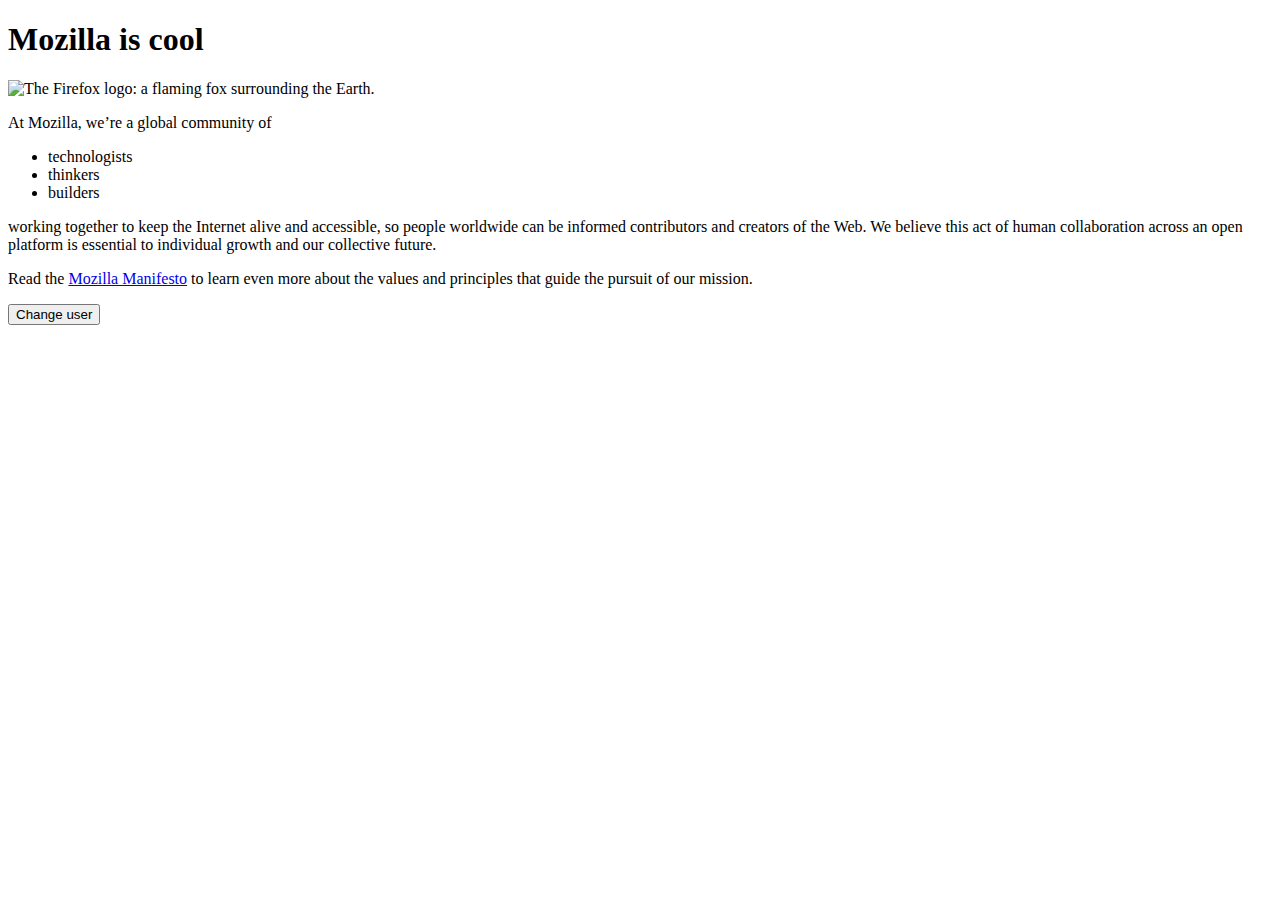
==== index.html @ 5f3b14e9 "Add files via upload" ====
<!DOCTYPE html>
<html>
  <head>
    <meta charset="utf-8">
    <title>My test page</title>
    <link href='http://fonts.googleapis.com/css?family=Open+Sans' rel='stylesheet' type='text/css'>
    <link href="../styles/style.css" rel="stylesheet" type="text/css">
  </head>
  <body>
    <h1>Mozilla is cool</h1>
    <img src="../images/firefox-icon.png" alt="The Firefox logo: a flaming fox surrounding the Earth.">

    <p>At Mozilla, we’re a global community of</p>
    
    <ul> <!-- changed to list in the tutorial -->
      <li>technologists</li>
      <li>thinkers</li>
      <li>builders</li>
    </ul>

    <p>working together to keep the Internet alive and accessible, so people worldwide can be informed contributors and creators of the Web. We believe this act of human collaboration across an open platform is essential to individual growth and our collective future.</p>

    <p>Read the <a href="https://www.mozilla.org/en-US/about/manifesto/">Mozilla Manifesto</a> to learn even more about the values and principles that guide the pursuit of our mission.</p>
<button>Change user</button>
<script src="..	/scripts/main1.js"></script>
	</body>
</html>
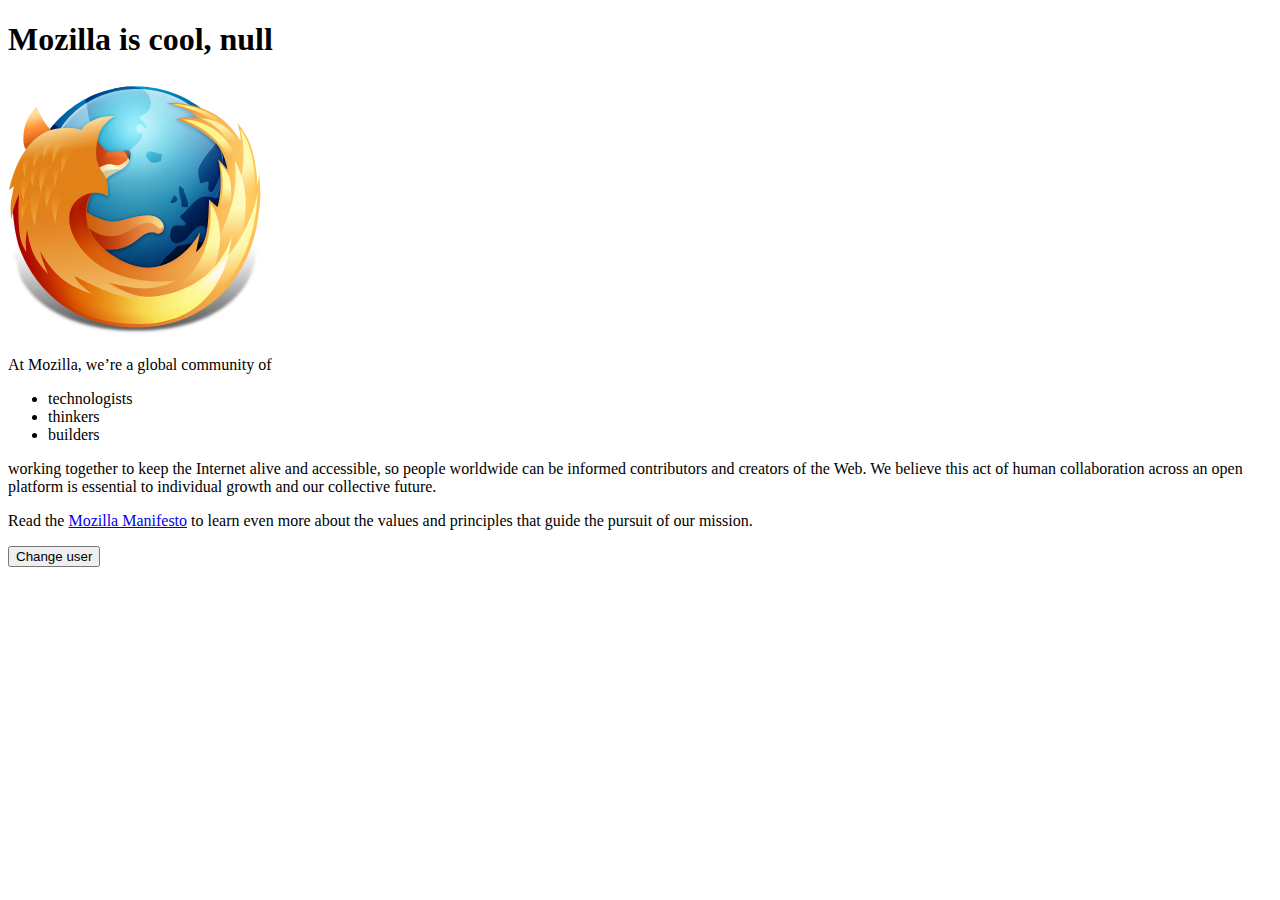
==== commit ed788c01: "Update index.html" ====
--- a/index.html
+++ b/index.html
@@ -8,7 +8,7 @@
   </head>
   <body>
     <h1>Mozilla is cool</h1>
-    <img src="../images/firefox-icon.png" alt="The Firefox logo: a flaming fox surrounding the Earth.">
+    <img src="firefox-icon.png" alt="The Firefox logo: a flaming fox surrounding the Earth.">
 
     <p>At Mozilla, we’re a global community of</p>
     
@@ -22,6 +22,6 @@
 
     <p>Read the <a href="https://www.mozilla.org/en-US/about/manifesto/">Mozilla Manifesto</a> to learn even more about the values and principles that guide the pursuit of our mission.</p>
 <button>Change user</button>
-<script src="..	/scripts/main1.js"></script>
+<script src="main1.js"></script>
 	</body>
-</html>+</html>
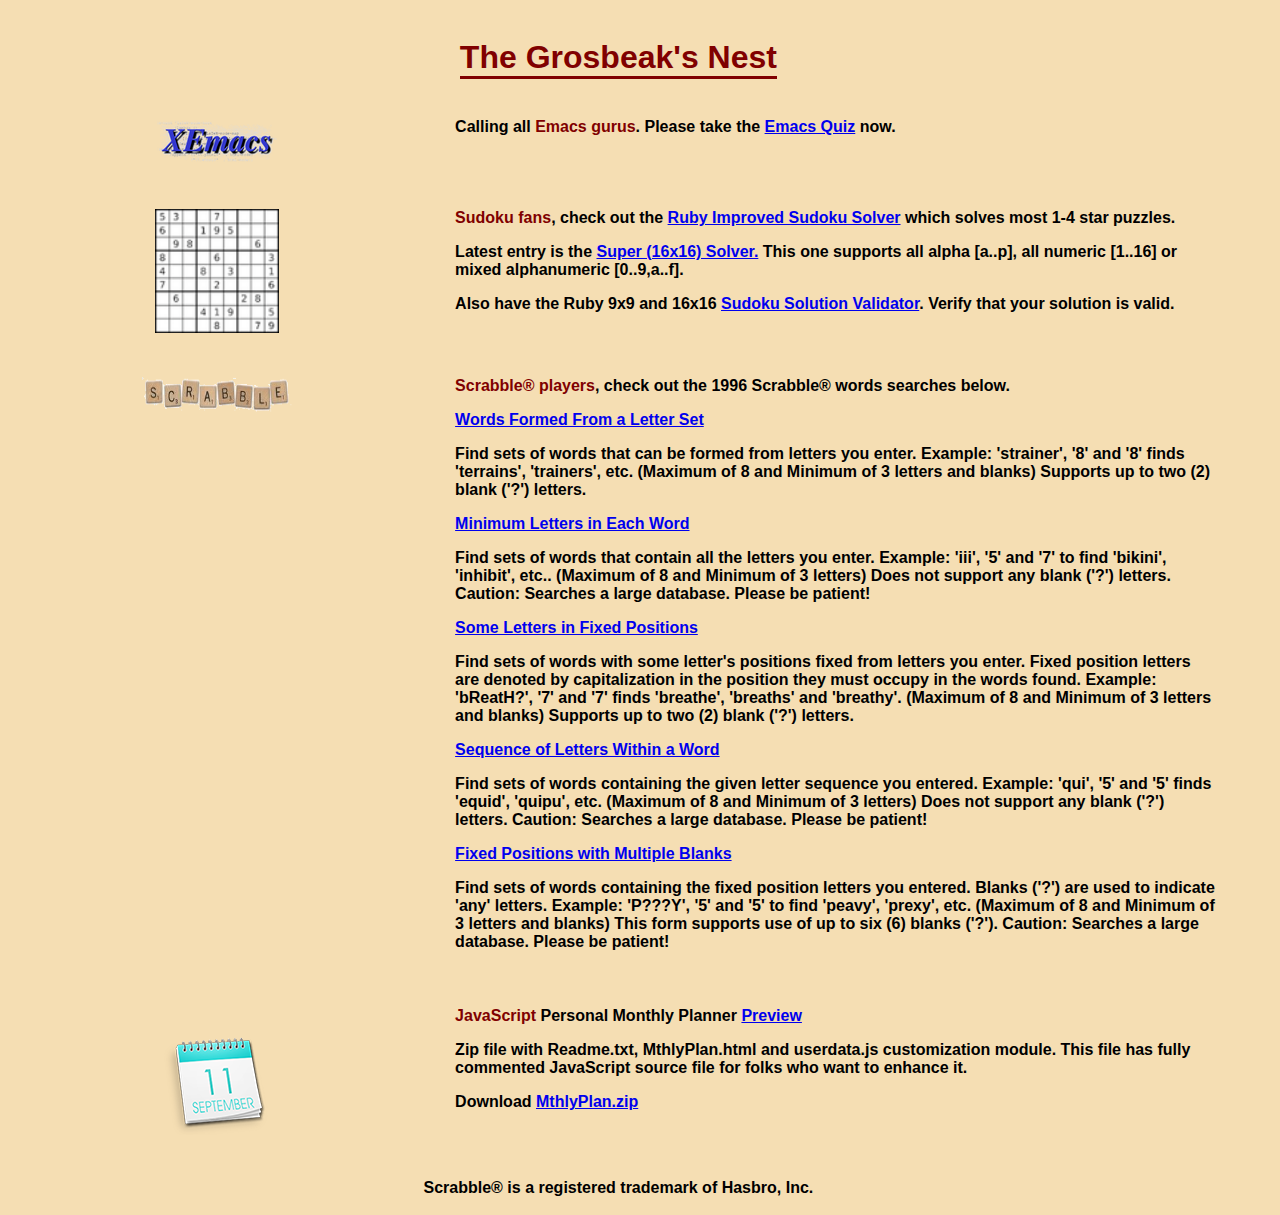
==== commit de98f518: "Add files via upload" ====
--- a/index.html
+++ b/index.html
@@ -1,27 +1,82 @@
-<!DOCTYPE html>
-<html>
-  <head>
-    <meta charset="utf-8">
-    <title>My test page</title>
-    <link href='http://fonts.googleapis.com/css?family=Open+Sans' rel='stylesheet' type='text/css'>
-    <link href="../styles/style.css" rel="stylesheet" type="text/css">
-  </head>
-  <body>
-    <h1>Mozilla is cool</h1>
-    <img src="firefox-icon.png" alt="The Firefox logo: a flaming fox surrounding the Earth.">
-
-    <p>At Mozilla, we’re a global community of</p>
-    
-    <ul> <!-- changed to list in the tutorial -->
-      <li>technologists</li>
-      <li>thinkers</li>
-      <li>builders</li>
-    </ul>
-
-    <p>working together to keep the Internet alive and accessible, so people worldwide can be informed contributors and creators of the Web. We believe this act of human collaboration across an open platform is essential to individual growth and our collective future.</p>
-
-    <p>Read the <a href="https://www.mozilla.org/en-US/about/manifesto/">Mozilla Manifesto</a> to learn even more about the values and principles that guide the pursuit of our mission.</p>
-<button>Change user</button>
-<script src="main1.js"></script>
-	</body>
-</html>
+<!DOCTYPE HTML>
+<HTML lang="en">
+   <meta charset="utf-8">
+	<meta name="viewport" content="width=device-width, initial-scale=1.0">
+    <link rel="stylesheet" 
+		href="Mobile3.css" >
+		
+<HEAD><TITLE>Grosbeak's Nest</TITLE>
+</HEAD>
+<BODY>
+
+<section class="grid-1">
+  <div class="head"><H1>The Grosbeak's Nest</H1>
+</div>
+  <div class="item-2 "><img src="rsz_xemacs_logo.png" width=123 height=47>
+	</div>
+   <div class="item-3 ">	Calling all <span class="hi">Emacs gurus</span>.  Please take the 
+	<A HREF="cgi-bin/popquiz7.pl?QuizNbr=1">Emacs Quiz</A> 
+	now. </div>
+    <div class="item-4 "><img src="rsz_sudoku.png" width=124 height=124></div>
+   <div class="item-5 "><span class="hi">Sudoku fans</span>, check out the 
+	<A HREF="cgi-bin/rb/Class_Web1.cgi">Ruby Improved Sudoku
+	Solver</A> which solves most 1-4 star puzzles.<p>
+	Latest entry is the <A HREF="cgi-bin/rb/diag_16c.cgi">Super (16x16) 
+	Solver.</A>  This one supports all alpha [a..p], all 	numeric 
+	[1..16] or mixed alphanumeric [0..9,a..f].<p>
+	Also have the Ruby 9x9 and 16x16 <A HREF="cgi-bin/rb/valid_16.cgi">
+	Sudoku Solution Validator</A>.  Verify that your solution is valid.
+
+</div>
+
+   <div class="item-6 "><img src="scrabble_transparent.png" width=150 height=37></div>  <!-- Actual 209x42  -->
+   <div class="item-7"><span class="hi">Scrabble&reg players</span>, check out the 
+<span id="yr">1996</span> Scrabble&reg words  searches below.<p>
+<a href="cgi-bin/SDF_Fixed.pl">Words Formed From a Letter Set</a><p>
+Find sets of words that can be formed from letters you enter. 
+Example: 'strainer', '8' and '8' finds 'terrains', 'trainers', etc. 
+(Maximum of 8 and Minimum of 3 letters and blanks) 
+Supports up to two (2) blank ('?') letters. 
+ <p>
+<a href="cgi-bin/SDF_Vowels.pl">Minimum Letters in Each Word</a>
+<p>Find sets of words that contain all the letters you enter. 
+Example: 'iii', '5' and '7' to find 'bikini', 'inhibit', etc.. 
+(Maximum of 8 and Minimum of 3 letters) 
+Does not support any blank ('?') letters. 
+Caution: Searches a large database. Please be patient! 
+ <p>
+<a href="cgi-bin/SDF_Fixed.pl">Some Letters in Fixed Positions</a><p>
+Find sets of words with some letter's positions fixed from letters you enter. 
+Fixed position letters are denoted by capitalization in 
+the position they must occupy in the words found. 
+Example: 'bReatH?', '7' and '7' finds 'breathe', 'breaths' and 'breathy'. 
+(Maximum of 8 and Minimum of 3 letters and blanks) 
+Supports up to two (2) blank ('?') letters. 
+ <p>
+<a href="cgi-bin/SDF_Substr.pl">Sequence of Letters Within a Word</a><p>
+Find sets of words containing the given letter sequence you entered. 
+Example: 'qui', '5' and '5' finds 'equid', 'quipu', etc. 
+(Maximum of 8 and Minimum of 3 letters) 
+Does not support any blank ('?') letters. 
+Caution: Searches a large database. Please be patient! 
+ <p>
+<a href="cgi-bin/SDF_JustFix.pl">Fixed Positions with Multiple Blanks</a><p>
+Find sets of words containing the fixed position letters you entered.
+Blanks ('?') are used to indicate 'any' letters. 
+Example: 'P???Y', '5' and '5' to find 'peavy', 'prexy', etc. 
+(Maximum of 8 and Minimum of 3 letters and blanks) 
+This form supports use of up to six (6) blanks ('?'). 
+Caution: Searches a large database. Please be patient!</div>
+    <div class="item-8"><img src="calendar.png" width=128 height=128></div>   <div class="item-9"><span class="hi">JavaScript</span> Personal    Monthly Planner <A HREF="MthlyPlan.html">Preview</A><p>
+	Zip file with Readme.txt, MthlyPlan.html and userdata.js customization module.
+	This file has fully commented JavaScript source file for folks who want to 
+	enhance it.
+<p>
+Download <A HREF="cgi-bin/data/MthlyPlan.zip">MthlyPlan.zip</A>
+</div>
+    <div class="foot">Scrabble&reg is a registered trademark of Hasbro, Inc.
+	</div>
+
+ </section>
+</BODY>
+</HTML>--- a/Mobile3.css
+++ b/Mobile3.css
@@ -0,0 +1,132 @@
+/*  Small screen works fine  in both browsers */
+
+body {
+	/*
+  padding-top: 20px;
+  */
+  background: #F5DEB3;
+}
+
+.grid-1 {
+  display: grid;
+  width: 100%;
+  margin: 0 auto;
+  background-color: #F5DEB3;
+  
+  grid-template-columns: 1fr;
+   grid-template-rows: 80px auto auto auto auto auto auto auto auto 80px;
+   grid-gap: 10px;
+  grid-template-areas: "header" "main1"
+     "main2" "main3" "main4""main5"
+     "main6" "main7" "main8" "footer";	
+}
+/* items */
+
+  .head h1 {   font-size: 24pt;  
+	border-bottom: 3px solid maroon;
+	color: maroon;
+  }
+
+
+.grid-1 div {
+  color: black;
+  font-size: 16px;
+  padding: 10px;
+  }
+
+  .head {
+  background: #F5DEB3;
+  grid-area: header;
+  justify-self: center;
+}
+
+.foot {
+  background: #F5DEB3;
+  grid-area: 10 / span 2;
+  justify-self: center;
+  align-self: start;
+}
+
+.item-2 {
+  background: #F5DEB3;
+  grid-area: main1;
+  justify-self: center;
+  float: right;
+}
+.item-3 {
+  background: #F5DEB3;
+  grid-area: main2;
+}
+.item-4 {
+  background: #F5DEB3;
+   grid-area: main3;
+  justify-self: center;
+}
+.item-5 {
+  background: #F5DEB3;
+   grid-area: main4;
+   }
+.item-6 {
+  background: #F5DEB3;
+   grid-area: main5;
+ justify-self: center;
+}
+.item-7 {
+  background: #F5DEB3;
+  grid-area: main6;
+}
+.item-8 {
+  background: #F5DEB3;
+  grid-area: main7;
+  justify-self: center;
+}
+.item-9 {
+  background: #F5DEB3;
+  grid-area: main8;
+}
+
+.hi { color: maroon;}
+/* Bigger browsers are now working  */
+
+@media only screen and (min-width: 500px) {
+	/*		   max-width: 800px;	  */
+	.grid-1 {
+		background-color: #F5DEB3;
+		/*
+		border: 2px solid brown;
+		border-radius: 5px;		
+		*/
+		grid-template-columns: 33% 62%;
+		grid-template-rows: 80px auto auto auto auto auto;
+		grid-gap: 20px;
+
+		grid-template-areas: "header   header"
+	      "main1 main2" 
+		  "main3 main4" 
+		  "main5 main6" 
+		  "main7 main8 "
+	                       "footer footer ";
+	font-family: Impacta, Ariel, sans-serif;
+	font-size: 20pt;
+	font-weight: 700;
+	}
+
+	.grid1 div {
+		background-color: #F5DEB3;
+		padding: 1em;
+		color: #d9480f;
+		font-size: 20px;
+	}	 
+.head {
+  grid-area: 1 / span 2;
+  }
+
+  .foot {
+ grid-area: 6 / span 2;
+  }
+
+}
+
+
+
+
